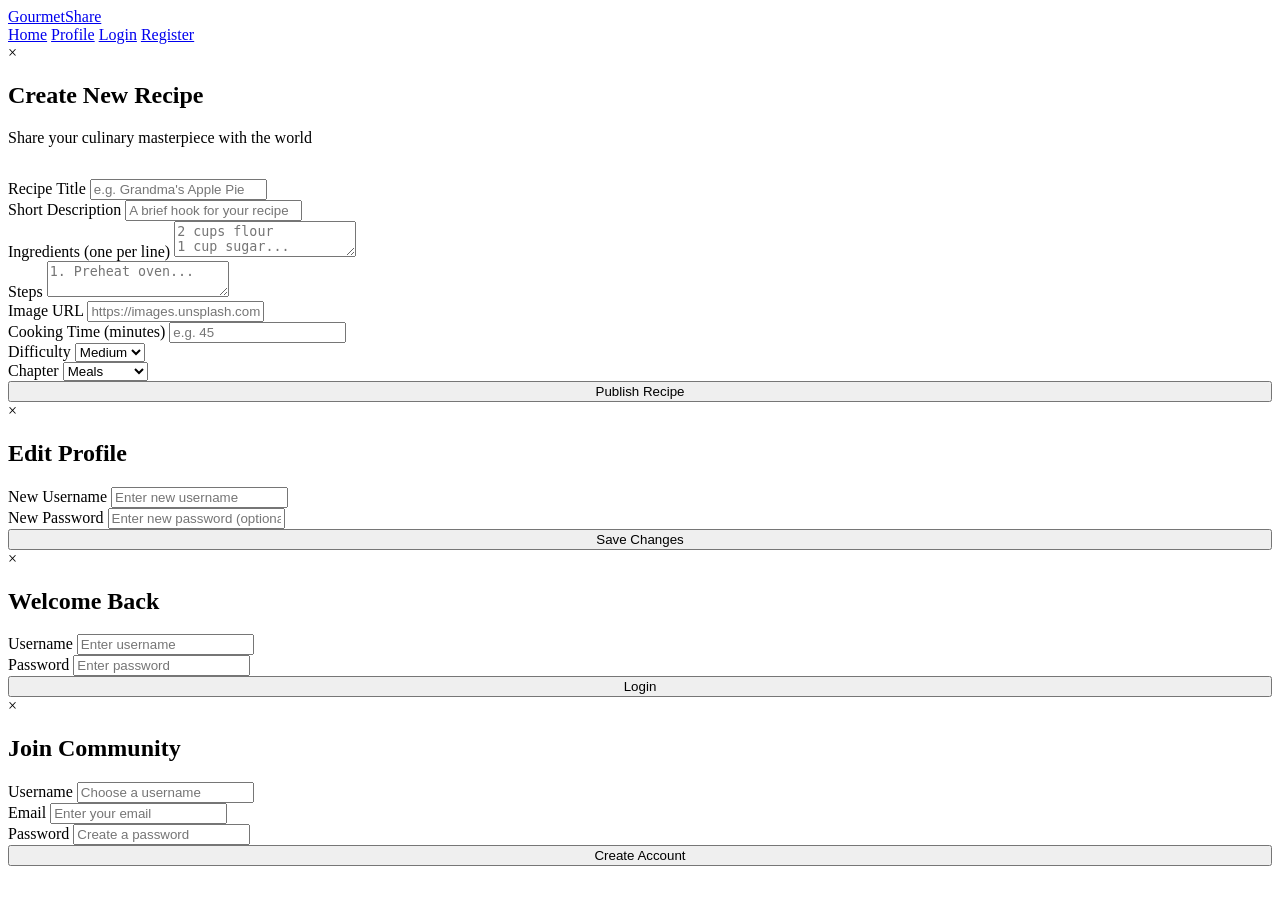
==== cooking_blog/templates/profile.html @ 5b2047f1 "Update profile.html" ====
<!DOCTYPE html>
<html lang="en">
<head>
    <meta charset="UTF-8">
    <meta name="viewport" content="width=device-width, initial-scale=1.0">
    <title>Profile - Gourmet Share</title>
    <link href="https://fonts.googleapis.com/css2?family=Playfair+Display:ital,wght@0,400..900;1,400..900&family=Inter:wght@100..900&display=swap" rel="stylesheet">
    <link rel="stylesheet" href="static/css/style.css">
</head>
<body>

<nav>
    <a href="index.html" class="logo">GourmetShare</a>
    <div id="nav-links" class="nav-links">
        <a href="index.html">Home</a>
        <a href="profile.html">Profile</a>
        <a href="#" onclick="openModal('loginModal')" id="login-link">Login</a>
        <a href="#" onclick="openModal('registerModal')" id="register-link">Register</a>
        <a href="#" onclick="logout()" id="logout-link" style="display: none;">Logout</a>
    </div>
</nav>

<div class="container" id="profile-content" style="display: none;">
    <div class="profile-header">
        <div id="user-avatar" class="avatar">??</div>
        <div>
            <h1 id="user-username">User</h1>
            <p id="user-email"></p>
            <button class="btn btn-sm" onclick="openModal('editProfileModal')" style="margin-top: 0.5rem; font-size: 0.8rem; padding: 0.25rem 0.75rem;">Edit Profile</button>
        </div>
    </div>

    <div style="display: flex; justify-content: space-between; align-items: center; margin-bottom: 2rem;">
        <h2 class="section-title" style="margin-bottom: 0;">My Recipes</h2>
        <button class="btn" onclick="openModal('newRecipeModal')">Create New Recipe</button>
    </div>

    <div id="recipe-grid" class="grid">
        <div class="card add-recipe-card" style="display: flex; align-items: center; justify-content: center; border-style: dashed; min-height: 300px; cursor: pointer; visibility: visible !important;" onclick="openModal('newRecipeModal')">
            <div style="text-align: center; color: var(--muted-foreground);">
                <div style="font-size: 2rem; margin-bottom: 1rem;">+</div>
                <p>Add New Recipe</p>
            </div>
        </div>
    </div>
</div>

<!-- New Recipe Modal -->
<div id="newRecipeModal" class="modal">
    <div class="modal-content">
        <span class="close" onclick="closeModal('newRecipeModal')">&times;</span>
        <h2 id="modal-title">Create New Recipe</h2>
        <p style="color: var(--muted-foreground); margin-bottom: 2rem;">Share your culinary masterpiece with the world</p>
        <form id="recipe-form">
            <div class="form-group">
                <label>Recipe Title</label>
                <input type="text" id="title" placeholder="e.g. Grandma's Apple Pie" required>
            </div>
            <div class="form-group">
                <label>Short Description</label>
                <input type="text" id="description" placeholder="A brief hook for your recipe" required>
            </div>
            <div class="form-group">
                <label>Ingredients (one per line)</label>
                <textarea id="ingredients" placeholder="2 cups flour&#10;1 cup sugar..."></textarea>
            </div>
            <div class="form-group">
                <label>Steps</label>
                <textarea id="steps" placeholder="1. Preheat oven..."></textarea>
            </div>
            <div class="form-group">
                <label>Image URL</label>
                <input type="text" id="imageUrl" placeholder="https://images.unsplash.com/..." required>
            </div>
            <div class="form-group">
                <label>Cooking Time (minutes)</label>
                <input type="number" id="cookingTime" placeholder="e.g. 45" required>
            </div>
            <div class="form-group">
                <label>Difficulty</label>
                <select id="difficulty">
                    <option value="Easy">Easy</option>
                    <option value="Medium" selected>Medium</option>
                    <option value="Hard">Hard</option>
                </select>
            </div>
            <div class="form-group">
                <label>Chapter</label>
                <select id="chapter">
                    <option value="Meals" selected>Meals</option>
                    <option value="Breakfasts">Breakfasts</option>
                    <option value="Dinners">Dinners</option>
                    <option value="Desserts">Desserts</option>
                    <option value="Drinks">Drinks</option>
                </select>
            </div>
            <button type="submit" class="btn" style="width: 100%;">Publish Recipe</button>
        </form>
    </div>
</div>

<!-- Edit Profile Modal -->
<div id="editProfileModal" class="modal">
    <div class="modal-content small">
        <span class="close" onclick="closeModal('editProfileModal')">&times;</span>
        <h2>Edit Profile</h2>
        <form id="edit-profile-form">
            <div class="form-group">
                <label>New Username</label>
                <input type="text" id="edit-username" placeholder="Enter new username">
            </div>
            <div class="form-group">
                <label>New Password</label>
                <input type="password" id="edit-password" placeholder="Enter new password (optional)">
            </div>
            <button type="submit" class="btn" style="width: 100%;">Save Changes</button>
        </form>
    </div>
</div>

<!-- Login Modal -->
<div id="loginModal" class="modal">
    <div class="modal-content small">
        <span class="close" onclick="closeModal('loginModal')">&times;</span>
        <h2>Welcome Back</h2>
        <form id="login-form">
            <div class="form-group">
                <label>Username</label>
                <input type="text" id="login-username" placeholder="Enter username" required>
            </div>
            <div class="form-group">
                <label>Password</label>
                <input type="password" id="login-password" placeholder="Enter password" required>
            </div>
            <button type="submit" class="btn" style="width: 100%;">Login</button>
        </form>
    </div>
</div>

<!-- Register Modal -->
<div id="registerModal" class="modal">
    <div class="modal-content small">
        <span class="close" onclick="closeModal('registerModal')">&times;</span>
        <h2>Join Community</h2>
        <form id="register-form">
            <div class="form-group">
                <label>Username</label>
                <input type="text" id="reg-username" placeholder="Choose a username" required>
            </div>
            <div class="form-group">
                <label>Email</label>
                <input type="email" id="reg-email" placeholder="Enter your email" required>
            </div>
            <div class="form-group">
                <label>Password</label>
                <input type="password" id="reg-password" placeholder="Create a password" required>
            </div>
            <button type="submit" class="btn" style="width: 100%;">Create Account</button>
        </form>
    </div>
</div>

<script src="static/js/auth.js"></script>
<script>
    function openModal(id) {
        document.getElementById(id).style.display = "block";
    }
    function closeModal(id) {
        document.getElementById(id).style.display = "none";
        if (id === 'newRecipeModal') {
            currentEditingId = null;
            document.getElementById('recipe-form').reset();
            document.getElementById('modal-title').textContent = 'Create New Recipe';
        }
    }
    window.onclick = function(event) {
        if (event.target.className === 'modal') {
            event.target.style.display = "none";
        }
    }

    async function loadRecipes() {
        try {
            const user = await checkAuth();
            if (!user) return;
            
            const response = await fetch(`${API_URL}/recipes?username=${encodeURIComponent(user.username)}`);
            const recipes = await response.json();
            
            const grid = document.getElementById('recipe-grid');
            if (!grid) return;
            
            const addCard = grid.querySelector('.add-recipe-card');
            grid.innerHTML = '';
            
            recipes.forEach(recipe => {
                const card = document.createElement('div');
                card.className = 'card';
                card.innerHTML = `
                    <div style="cursor: pointer;" onclick="window.location.href='recipe.html?id=${recipe.id}'">
                        <img src="${recipe.imageUrl}" class="card-img" alt="${recipe.title}">
                        <div class="card-content">
                            <h3>${recipe.title}</h3>
                            <p>${recipe.description}</p>
                        </div>
                    </div>
                    <div class="card-content" style="padding-top: 0;">
                        <div style="display: flex; gap: 0.5rem; margin-top: 1rem;">
                            <button class="btn btn-sm" onclick="editRecipe(${recipe.id})" style="flex: 1; height: 2rem; font-size: 0.8rem;">Edit</button>
                            <button class="btn btn-sm" onclick="deleteRecipe(${recipe.id})" style="flex: 1; background: #ef4444; height: 2rem; font-size: 0.8rem;">Delete</button>
                        </div>
                    </div>
                `;
                grid.appendChild(card);
            });
            
            if (addCard) grid.appendChild(addCard);
        } catch (error) {
            console.error('Error loading recipes:', error);
        }
    }

    let currentEditingId = null;

    async function editRecipe(id) {
        try {
            const recipe = await apiRequest(`/recipes/${id}`);
            if (recipe && !recipe.error) {
                currentEditingId = id;
                document.getElementById('title').value = recipe.title;
                document.getElementById('description').value = recipe.description;
                document.getElementById('ingredients').value = recipe.ingredients.join('\n');
                document.getElementById('steps').value = recipe.steps.join('\n');
                document.getElementById('imageUrl').value = recipe.imageUrl;
                document.getElementById('cookingTime').value = recipe.cookingTime || '';
                document.getElementById('difficulty').value = recipe.difficulty || 'Medium';
                document.getElementById('chapter').value = recipe.chapter || 'Meals';
                
                document.getElementById('modal-title').textContent = 'Edit Recipe';
                openModal('newRecipeModal');
            }
        } catch (e) {
            console.error(e);
        }
    }

    async function deleteRecipe(id) {
        if (confirm('Are you sure you want to delete this recipe?')) {
            const res = await apiRequest(`/recipes/${id}`, 'DELETE');
            if (res && !res.error) {
                loadRecipes();
            } else if (res && res.error) {
                alert(res.error);
            }
        }
    }

    const recipeForm = document.getElementById('recipe-form');
    if (recipeForm) {
        recipeForm.onsubmit = async (e) => {
            e.preventDefault();
            const recipeData = {
                title: document.getElementById('title').value,
                description: document.getElementById('description').value,
                ingredients: document.getElementById('ingredients').value.split('\n').filter(i => i.trim()),
                steps: document.getElementById('steps').value.split('\n').filter(s => s.trim()),
                imageUrl: document.getElementById('imageUrl').value,
                cookingTime: parseInt(document.getElementById('cookingTime').value) || 0,
                difficulty: document.getElementById('difficulty').value,
                chapter: document.getElementById('chapter').value
            };

            let res;
            if (currentEditingId) {
                res = await apiRequest(`/recipes/${currentEditingId}`, 'PUT', recipeData);
            } else {
                res = await apiRequest('/recipes', 'POST', recipeData);
            }

            if (res && !res.error) {
                closeModal('newRecipeModal');
                loadRecipes();
            } else if (res && res.error) {
                alert(res.error);
            }
        };
    }

    async function initProfile() {
        const user = await checkAuth();
        if (!user) {
            openModal('loginModal');
        } else {
            document.getElementById('profile-content').style.display = 'block';
            document.getElementById('user-username').textContent = user.username;
            document.getElementById('user-email').textContent = user.email;
            document.getElementById('user-avatar').textContent = user.username.substring(0, 2).toUpperCase();
            
            // Pre-fill edit profile form
            const editUser = document.getElementById('edit-username');
            if (editUser) editUser.value = user.username;
            
            loadRecipes();
        }
    }

    const editProfileForm = document.getElementById('edit-profile-form');
    if (editProfileForm) {
        editProfileForm.onsubmit = async (e) => {
            e.preventDefault();
            const newUsername = document.getElementById('edit-username').value;
            const newPassword = document.getElementById('edit-password').value;
            
            const data = {};
            if (newUsername) data.username = newUsername;
            if (newPassword) data.password = newPassword;
            
            const res = await apiRequest('/me', 'PATCH', data);
            
            if (res && !res.error) {
                alert('Profile updated successfully!');
                closeModal('editProfileModal');
                window.location.reload();
            } else if (res && res.error) {
                alert(res.error);
            }
        };
    }

    document.addEventListener('DOMContentLoaded', initProfile);
</script>

</body>
</html>
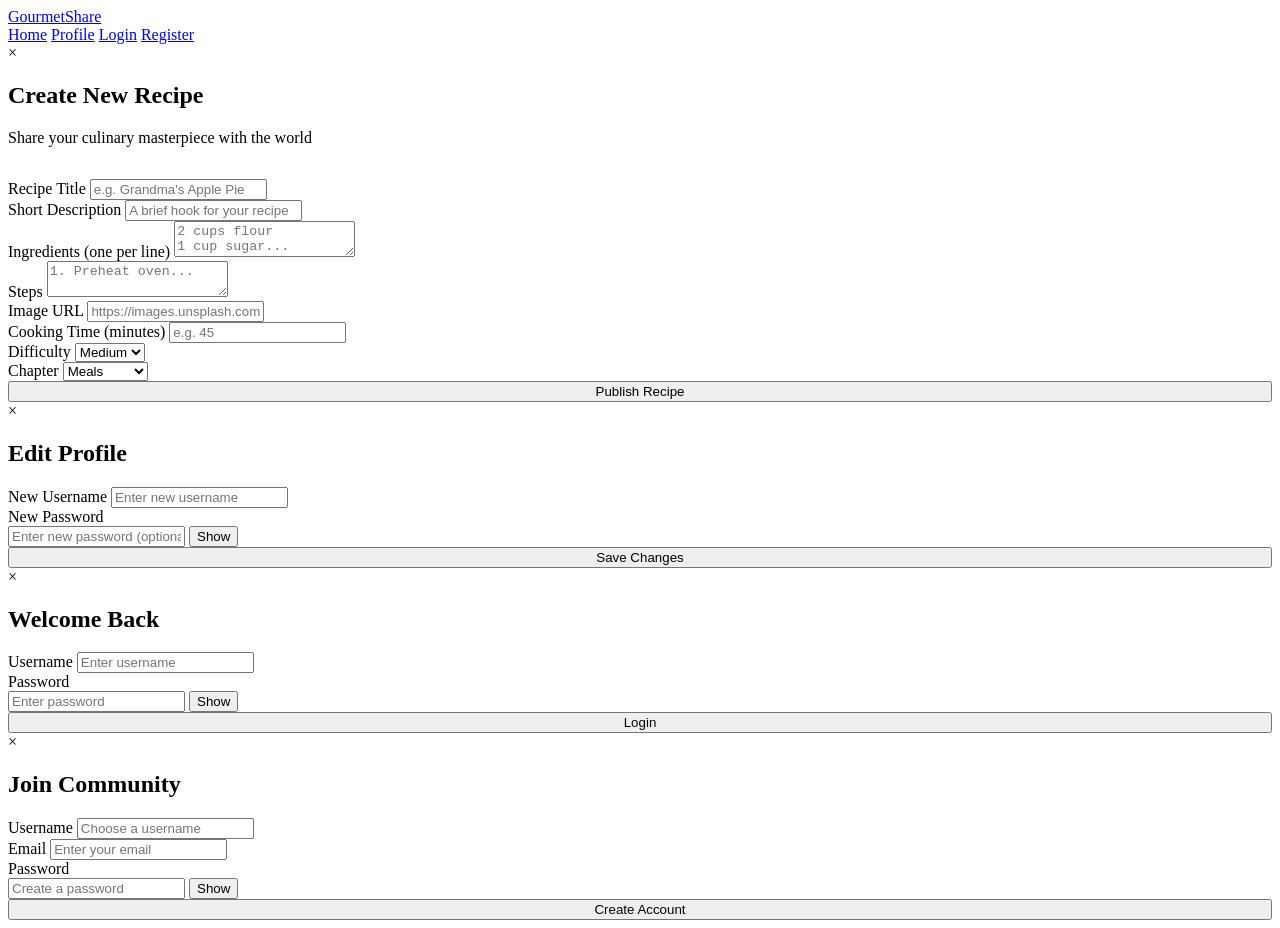
==== commit ea38a182: "Update profile.html" ====
--- a/cooking_blog/templates/profile.html
+++ b/cooking_blog/templates/profile.html
@@ -111,7 +111,10 @@
             </div>
             <div class="form-group">
                 <label>New Password</label>
-                <input type="password" id="edit-password" placeholder="Enter new password (optional)">
+                <div class="password-wrapper">
+                    <input type="password" id="edit-password" placeholder="Enter new password (optional)">
+                    <button type="button" class="show-password-btn" onclick="togglePassword('edit-password')">Show</button>
+                </div>
             </div>
             <button type="submit" class="btn" style="width: 100%;">Save Changes</button>
         </form>
@@ -130,7 +133,10 @@
             </div>
             <div class="form-group">
                 <label>Password</label>
-                <input type="password" id="login-password" placeholder="Enter password" required>
+                <div class="password-wrapper">
+                    <input type="password" id="login-password" placeholder="Enter password" required>
+                    <button type="button" class="show-password-btn" onclick="togglePassword('login-password')">Show</button>
+                </div>
             </div>
             <button type="submit" class="btn" style="width: 100%;">Login</button>
         </form>
@@ -153,7 +159,10 @@
             </div>
             <div class="form-group">
                 <label>Password</label>
-                <input type="password" id="reg-password" placeholder="Create a password" required>
+                <div class="password-wrapper">
+                    <input type="password" id="reg-password" placeholder="Create a password" required>
+                    <button type="button" class="show-password-btn" onclick="togglePassword('reg-password')">Show</button>
+                </div>
             </div>
             <button type="submit" class="btn" style="width: 100%;">Create Account</button>
         </form>
@@ -173,6 +182,19 @@
             document.getElementById('modal-title').textContent = 'Create New Recipe';
         }
     }
+
+    function togglePassword(id) {
+        const input = document.getElementById(id);
+        const btn = input.nextElementSibling;
+        if (input.type === "password") {
+            input.type = "text";
+            btn.textContent = "Hide";
+        } else {
+            input.type = "password";
+            btn.textContent = "Show";
+        }
+    }
+
     window.onclick = function(event) {
         if (event.target.className === 'modal') {
             event.target.style.display = "none";
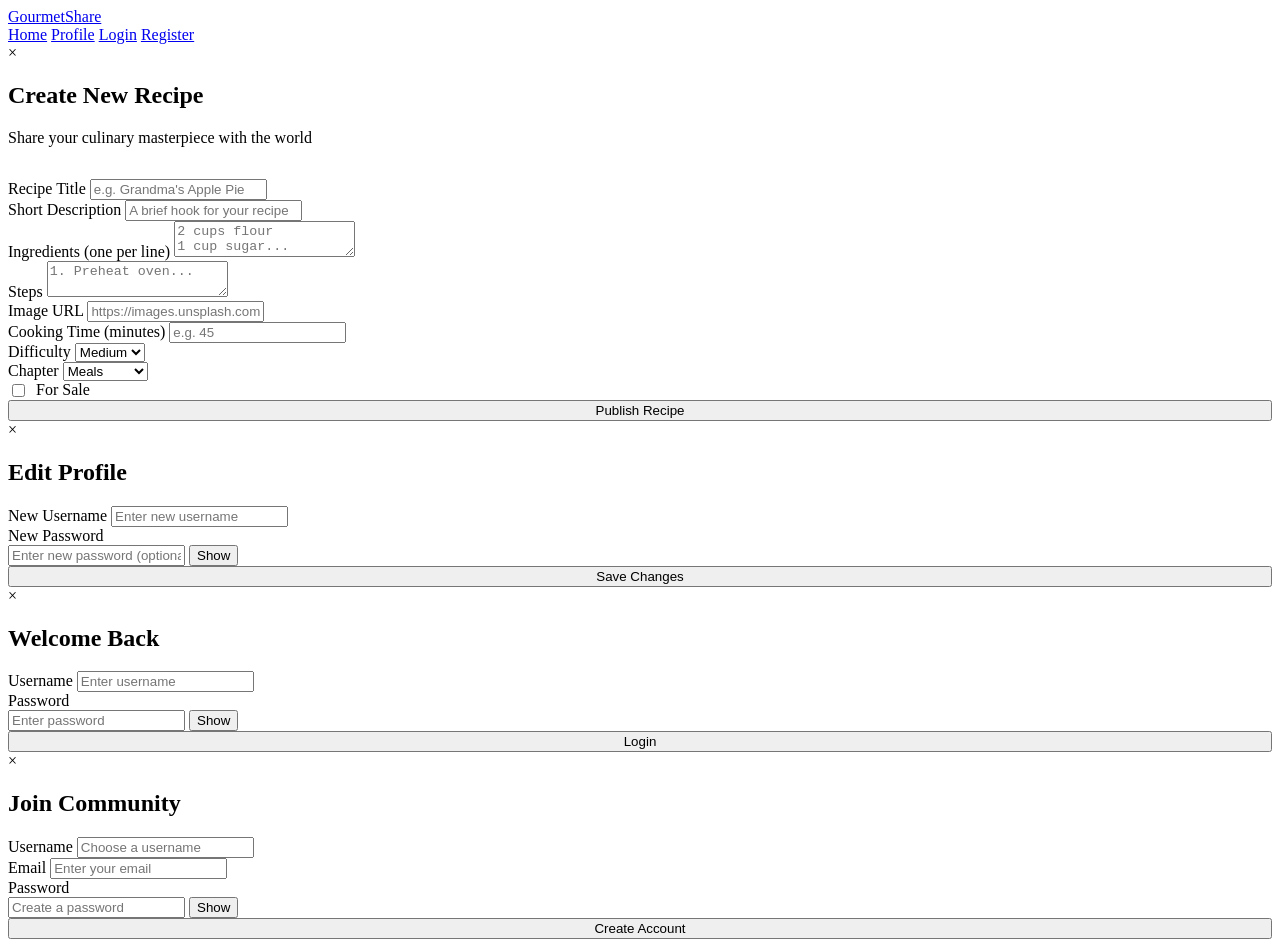
==== commit 9e9aa0f6: "Update profile.html" ====
--- a/cooking_blog/templates/profile.html
+++ b/cooking_blog/templates/profile.html
@@ -30,6 +30,26 @@
         </div>
     </div>
 
+    <!-- Bank Details Section -->
+    <div style="background: var(--card); border: 1px solid var(--border); border-radius: var(--radius); padding: 1.5rem; margin-bottom: 2rem;">
+        <h2 class="section-title" style="margin-bottom: 1.5rem;">Author Bank Details</h2>
+        <form id="bank-details-form">
+            <div class="form-group">
+                <label>Bank Name</label>
+                <input type="text" id="bank-name" placeholder="e.g. Chase, Bank of America">
+            </div>
+            <div class="form-group">
+                <label>Card Number</label>
+                <input type="text" id="card-number" placeholder="XXXX XXXX XXXX XXXX">
+            </div>
+            <div class="form-group">
+                <label>Card Holder Name</label>
+                <input type="text" id="card-holder-name" placeholder="Name as it appears on card">
+            </div>
+            <button type="submit" class="btn" style="width: 100%;">Save Bank Details</button>
+        </form>
+    </div>
+
     <div style="display: flex; justify-content: space-between; align-items: center; margin-bottom: 2rem;">
         <h2 class="section-title" style="margin-bottom: 0;">My Recipes</h2>
         <button class="btn" onclick="openModal('newRecipeModal')">Create New Recipe</button>
@@ -94,6 +114,16 @@
                     <option value="Drinks">Drinks</option>
                 </select>
             </div>
+            <div class="form-group">
+                <label style="display: flex; align-items: center; gap: 0.5rem; cursor: pointer;">
+                    <input type="checkbox" id="forSale" onchange="togglePriceField()">
+                    <span>For Sale</span>
+                </label>
+            </div>
+            <div class="form-group" id="price-group" style="display: none;">
+                <label>Price ($)</label>
+                <input type="number" id="price" placeholder="e.g. 4.99" step="0.01" min="0">
+            </div>
             <button type="submit" class="btn" style="width: 100%;">Publish Recipe</button>
         </form>
     </div>
@@ -180,6 +210,9 @@
             currentEditingId = null;
             document.getElementById('recipe-form').reset();
             document.getElementById('modal-title').textContent = 'Create New Recipe';
+            document.getElementById('forSale').checked = false;
+            document.getElementById('price-group').style.display = 'none';
+            document.getElementById('price').required = false;
         }
     }
 
@@ -192,6 +225,20 @@
         } else {
             input.type = "password";
             btn.textContent = "Show";
+        }
+    }
+
+    function togglePriceField() {
+        const forSaleCheckbox = document.getElementById('forSale');
+        const priceGroup = document.getElementById('price-group');
+        const priceInput = document.getElementById('price');
+        if (forSaleCheckbox.checked) {
+            priceGroup.style.display = 'block';
+            priceInput.required = true;
+        } else {
+            priceGroup.style.display = 'none';
+            priceInput.required = false;
+            priceInput.value = '';
         }
     }
 
@@ -257,9 +304,12 @@
                 document.getElementById('cookingTime').value = recipe.cookingTime || '';
                 document.getElementById('difficulty').value = recipe.difficulty || 'Medium';
                 document.getElementById('chapter').value = recipe.chapter || 'Meals';
-                
                 document.getElementById('modal-title').textContent = 'Edit Recipe';
                 openModal('newRecipeModal');
+                // Set for sale checkbox and price
+                document.getElementById('forSale').checked = recipe.forSale || false;
+                document.getElementById('price').value = recipe.price || '';
+                togglePriceField();
             }
         } catch (e) {
             console.error(e);
@@ -281,6 +331,7 @@
     if (recipeForm) {
         recipeForm.onsubmit = async (e) => {
             e.preventDefault();
+            const forSale = document.getElementById('forSale').checked;
             const recipeData = {
                 title: document.getElementById('title').value,
                 description: document.getElementById('description').value,
@@ -289,7 +340,9 @@
                 imageUrl: document.getElementById('imageUrl').value,
                 cookingTime: parseInt(document.getElementById('cookingTime').value) || 0,
                 difficulty: document.getElementById('difficulty').value,
-                chapter: document.getElementById('chapter').value
+                chapter: document.getElementById('chapter').value,
+                forSale: forSale,
+                price: forSale ? parseFloat(document.getElementById('price').value) : null
             };
 
             let res;
@@ -322,8 +375,34 @@
             const editUser = document.getElementById('edit-username');
             if (editUser) editUser.value = user.username;
             
+            // Pre-fill bank details form
+            document.getElementById('bank-name').value = user.bankName || '';
+            document.getElementById('card-number').value = user.cardNumber || '';
+            document.getElementById('card-holder-name').value = user.cardHolderName || '';
+            
             loadRecipes();
         }
+    }
+
+    // Bank Details Form Handler
+    const bankDetailsForm = document.getElementById('bank-details-form');
+    if (bankDetailsForm) {
+        bankDetailsForm.onsubmit = async (e) => {
+            e.preventDefault();
+            const data = {
+                bankName: document.getElementById('bank-name').value,
+                cardNumber: document.getElementById('card-number').value,
+                cardHolderName: document.getElementById('card-holder-name').value
+            };
+            
+            const res = await apiRequest('/me', 'PATCH', data);
+            
+            if (res && !res.error) {
+                alert('Bank details saved successfully!');
+            } else if (res && res.error) {
+                alert(res.error);
+            }
+        };
     }
 
     const editProfileForm = document.getElementById('edit-profile-form');
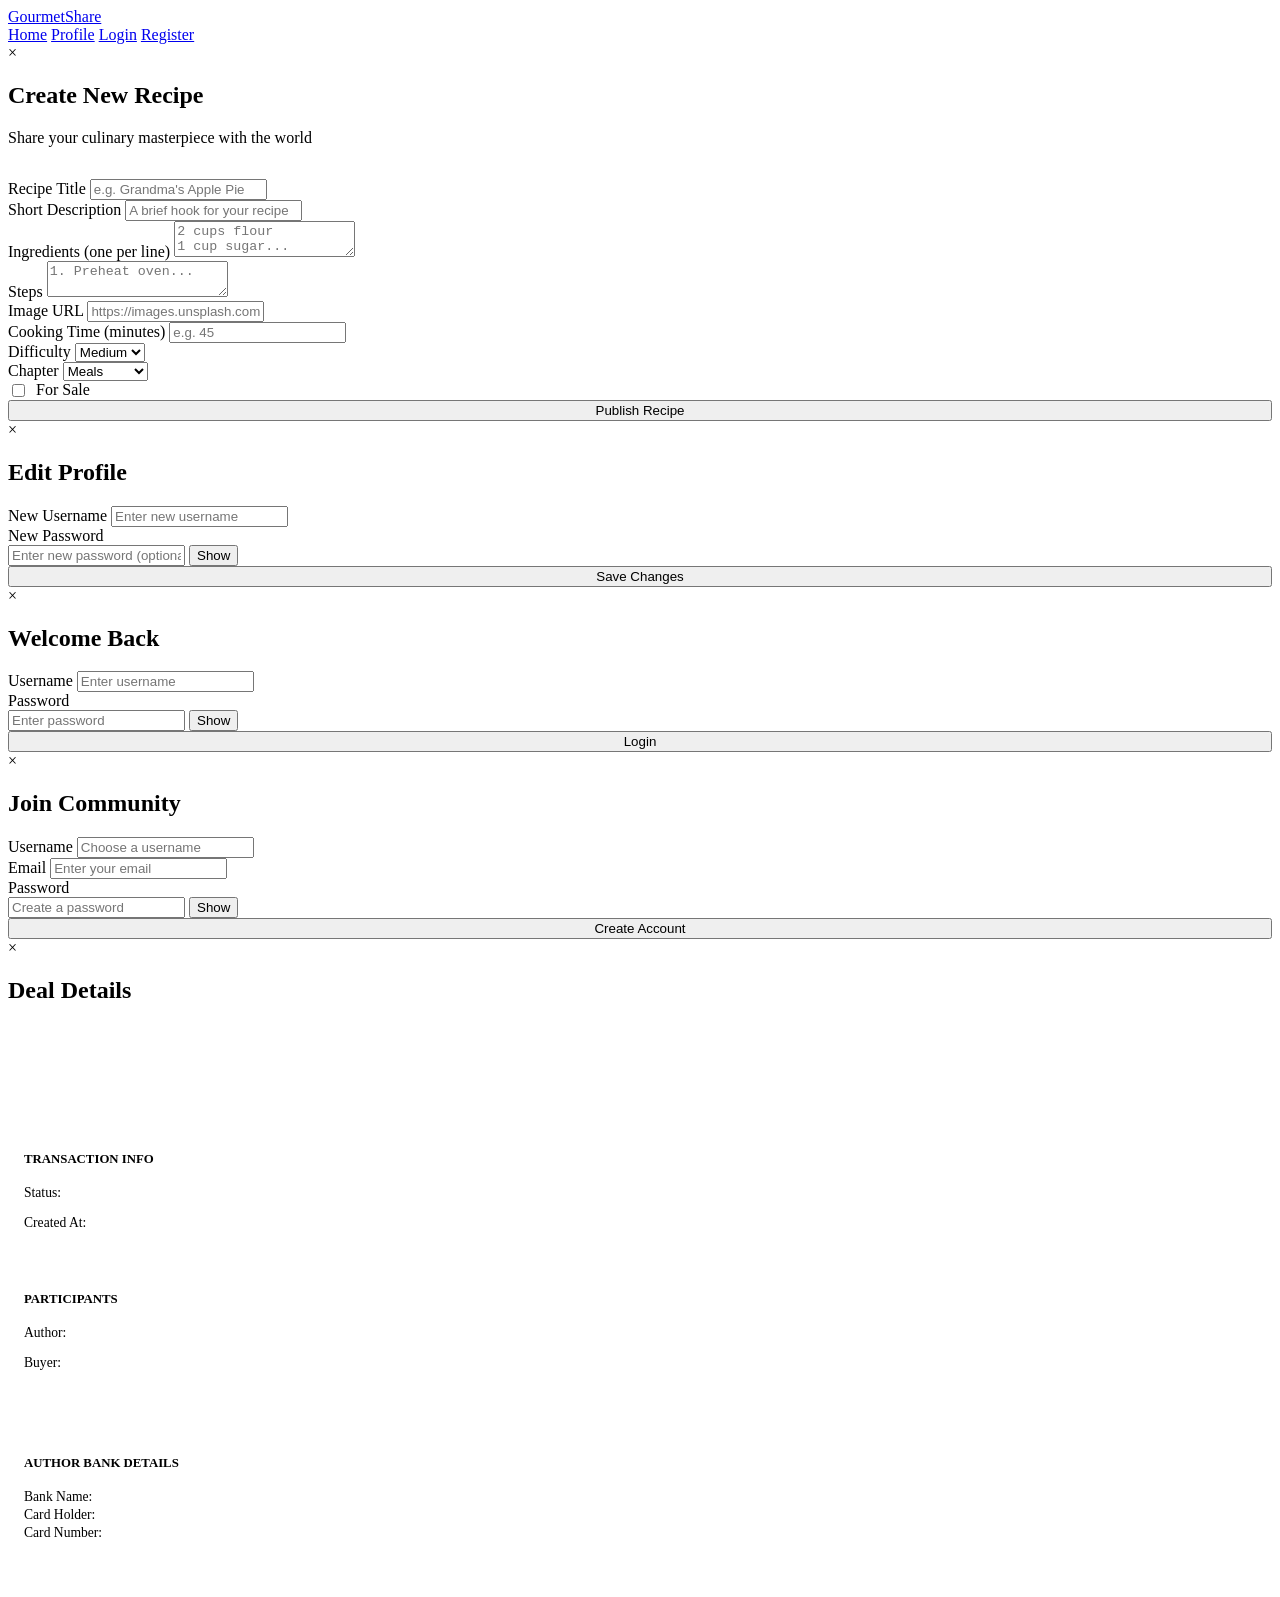
==== commit ddcd62c2: "Add deal detalil modal window" ====
--- a/cooking_blog/templates/profile.html
+++ b/cooking_blog/templates/profile.html
@@ -63,6 +63,42 @@
             </div>
         </div>
     </div>
+
+    <!-- Purchased Recipes Section -->
+    <div style="margin-top: 3rem;">
+        <h2 class="section-title">Purchased Recipes</h2>
+        <div id="purchased-recipe-grid" class="grid">
+            <!-- Purchased recipes will be loaded here -->
+        </div>
+    </div>
+
+    <!-- Deals Section -->
+    <div style="margin-top: 3rem;">
+        <h2 class="section-title">My Deals</h2>
+        
+        <div style="display: flex; gap: 1rem; margin-bottom: 1rem;">
+            <button class="btn btn-sm" id="btn-buy-deals" onclick="switchDealsTab('buy')">Buy</button>
+            <button class="btn btn-sm variant-ghost" id="btn-sell-deals" onclick="switchDealsTab('sell')">Sell</button>
+        </div>
+
+        <div id="deals-container" style="background: var(--card); border: 1px solid var(--border); border-radius: var(--radius); overflow: hidden;">
+            <table style="width: 100%; border-collapse: collapse; font-size: 0.9rem;">
+                <thead>
+                    <tr style="background: var(--muted); text-align: left;">
+                        <th style="padding: 1rem; border-bottom: 1px solid var(--border);">Recipe</th>
+                        <th style="padding: 1rem; border-bottom: 1px solid var(--border);">Price</th>
+                        <th id="th-other-party" style="padding: 1rem; border-bottom: 1px solid var(--border);">Author</th>
+                        <th style="padding: 1rem; border-bottom: 1px solid var(--border);">Date</th>
+                        <th style="padding: 1rem; border-bottom: 1px solid var(--border);">Status</th>
+                        <th style="padding: 1rem; border-bottom: 1px solid var(--border);">Actions</th>
+                    </tr>
+                </thead>
+                <tbody id="deals-tbody">
+                    <!-- Deals will be loaded here -->
+                </tbody>
+            </table>
+        </div>
+    </div>
 </div>
 
 <!-- New Recipe Modal -->
@@ -198,6 +234,75 @@
         </form>
     </div>
 </div>
+
+    <!-- Deal Details Modal -->
+    <div id="dealDetailsModal" class="modal">
+        <div class="modal-content">
+            <span class="close" onclick="closeModal('dealDetailsModal')">&times;</span>
+            <h2>Deal Details</h2>
+            <div id="deal-details-content" style="margin-top: 1.5rem;">
+                <div style="background: var(--muted); padding: 1.5rem; border-radius: 8px; margin-bottom: 1.5rem; display: flex; justify-content: space-between; align-items: flex-start;">
+                    <div>
+                        <h3 id="detail-recipe-title" style="margin-bottom: 0.5rem;"></h3>
+                        <p id="detail-recipe-description" style="color: var(--muted-foreground); font-size: 0.9rem;"></p>
+                    </div>
+                    <div id="detail-price" style="font-size: 1.5rem; font-weight: 700; color: var(--primary);"></div>
+                </div>
+
+                <div class="grid" style="grid-template-columns: 1fr 1fr; gap: 1.5rem;">
+                    <div style="background: var(--card); border: 1px solid var(--border); padding: 1rem; border-radius: 8px;">
+                        <h4 style="margin-bottom: 1rem; font-size: 0.8rem; text-transform: uppercase; color: var(--muted-foreground);">Transaction Info</h4>
+                        <div style="margin-bottom: 0.75rem;">
+                            <span style="color: var(--muted-foreground); font-size: 0.85rem;">Status:</span>
+                            <div id="detail-status" style="font-weight: 600; text-transform: capitalize;"></div>
+                        </div>
+                        <div style="margin-bottom: 0.75rem;">
+                            <span style="color: var(--muted-foreground); font-size: 0.85rem;">Created At:</span>
+                            <div id="detail-created-at" style="font-weight: 600;"></div>
+                        </div>
+                        <div id="detail-timer-container" style="display: none; color: #ef4444;">
+                            <span style="font-size: 0.85rem;">Auto-cancels in:</span>
+                            <div id="detail-timer-display" style="font-weight: 700; font-size: 1.1rem;"></div>
+                        </div>
+                    </div>
+
+                    <div style="background: var(--card); border: 1px solid var(--border); padding: 1rem; border-radius: 8px;">
+                        <h4 style="margin-bottom: 1rem; font-size: 0.8rem; text-transform: uppercase; color: var(--muted-foreground);">Participants</h4>
+                        <div style="margin-bottom: 0.75rem;">
+                            <span style="color: var(--muted-foreground); font-size: 0.85rem;">Author:</span>
+                            <div id="detail-author" style="font-weight: 600;"></div>
+                        </div>
+                        <div style="margin-bottom: 0.75rem;">
+                            <span style="color: var(--muted-foreground); font-size: 0.85rem;">Buyer:</span>
+                            <div id="detail-buyer" style="font-weight: 600;"></div>
+                        </div>
+                    </div>
+                </div>
+
+                <div style="margin-top: 1.5rem; background: var(--card); border: 1px solid var(--border); padding: 1rem; border-radius: 8px;">
+                    <h4 style="margin-bottom: 1rem; font-size: 0.8rem; text-transform: uppercase; color: var(--muted-foreground);">Author Bank Details</h4>
+                    <div class="grid" style="grid-template-columns: 1fr 1fr; gap: 1rem;">
+                        <div>
+                            <span style="color: var(--muted-foreground); font-size: 0.85rem;">Bank Name:</span>
+                            <div id="detail-bank-name" style="font-weight: 600;"></div>
+                        </div>
+                        <div>
+                            <span style="color: var(--muted-foreground); font-size: 0.85rem;">Card Holder:</span>
+                            <div id="detail-card-holder" style="font-weight: 600;"></div>
+                        </div>
+                        <div style="grid-column: span 2;">
+                            <span style="color: var(--muted-foreground); font-size: 0.85rem;">Card Number:</span>
+                            <div id="detail-card-number" style="font-weight: 600; letter-spacing: 0.1em;"></div>
+                        </div>
+                    </div>
+                </div>
+
+                <div id="detail-actions" style="margin-top: 2rem; display: flex; gap: 1rem;">
+                    <!-- Buttons will be injected here -->
+                </div>
+            </div>
+        </div>
+    </div>
 
 <script src="static/js/auth.js"></script>
 <script>
@@ -213,6 +318,8 @@
             document.getElementById('forSale').checked = false;
             document.getElementById('price-group').style.display = 'none';
             document.getElementById('price').required = false;
+        } else if (id === 'dealDetailsModal') {
+            clearInterval(detailTimerInterval);
         }
     }
 
@@ -284,8 +391,208 @@
             });
             
             if (addCard) grid.appendChild(addCard);
+
+            // Load Purchased Recipes
+            loadPurchasedRecipes();
+
+            // Load Deals
+            loadDeals();
         } catch (error) {
             console.error('Error loading recipes:', error);
+        }
+    }
+
+    async function loadPurchasedRecipes() {
+        try {
+            const purchasedRecipes = await apiRequest('/my-purchased-recipes');
+            
+            const grid = document.getElementById('purchased-recipe-grid');
+            if (!grid) return;
+            grid.innerHTML = '';
+            
+            if (!purchasedRecipes || purchasedRecipes.error || purchasedRecipes.length === 0) {
+                grid.innerHTML = '<p style="grid-column: 1/-1; text-align: center; color: var(--muted-foreground); padding: 2rem;">No purchased recipes yet.</p>';
+                return;
+            }
+
+            purchasedRecipes.forEach(recipe => {
+                const card = document.createElement('div');
+                card.className = 'card';
+                card.innerHTML = `
+                    <div style="cursor: pointer;" onclick="window.location.href='recipe.html?id=${recipe.id}'">
+                        <img src="${recipe.imageUrl}" class="card-img" alt="${recipe.title}">
+                        <div class="card-content">
+                            <div style="text-transform: uppercase; color: var(--primary); font-weight: 700; font-size: 0.7rem; margin-bottom: 0.25rem;">${recipe.chapter}</div>
+                            <h3>${recipe.title}</h3>
+                            <p>${recipe.description}</p>
+                        </div>
+                    </div>
+                `;
+                grid.appendChild(card);
+            });
+        } catch (error) {
+            console.error('Error loading purchased recipes:', error);
+        }
+    }
+
+    let currentDealsTab = 'buy';
+    let userDeals = { buy: [], sell: [] };
+
+    async function switchDealsTab(tab) {
+        currentDealsTab = tab;
+        document.getElementById('btn-buy-deals').className = tab === 'buy' ? 'btn btn-sm' : 'btn btn-sm variant-ghost';
+        document.getElementById('btn-sell-deals').className = tab === 'sell' ? 'btn btn-sm' : 'btn btn-sm variant-ghost';
+        document.getElementById('th-other-party').textContent = tab === 'buy' ? 'Author' : 'Buyer';
+        renderDeals();
+    }
+
+    async function loadDeals() {
+        try {
+            const res = await apiRequest('/deals', 'GET');
+            if (res && !res.error) {
+                userDeals = res;
+                renderDeals();
+            }
+        } catch (e) {
+            console.error('Error loading deals:', e);
+        }
+    }
+
+    function renderDeals() {
+        const tbody = document.getElementById('deals-tbody');
+        if (!tbody) return;
+        
+        const deals = userDeals[currentDealsTab] || [];
+        tbody.innerHTML = deals.length ? '' : '<tr><td colspan="6" style="padding: 2rem; text-align: center; color: var(--muted-foreground);">No deals found</td></tr>';
+        
+        deals.forEach(deal => {
+            const tr = document.createElement('tr');
+            tr.style.borderBottom = '1px solid var(--border)';
+            tr.style.cursor = 'pointer';
+            tr.onclick = () => openDealDetails(deal.id);
+            
+            let actions = '';
+            if (currentDealsTab === 'sell') {
+                if (deal.status === 'payment_sent' || deal.status === 'disputed') {
+                    actions = `
+                        <div style="display: flex; gap: 0.5rem;" onclick="event.stopPropagation()">
+                            <button class="btn btn-sm" onclick="updateDealStatus(${deal.id}, 'completed')" style="height: 1.75rem; font-size: 0.75rem;">Complete</button>
+                            <button class="btn btn-sm" onclick="updateDealStatus(${deal.id}, 'disputed')" style="background: #f59e0b; height: 1.75rem; font-size: 0.75rem;">Dispute</button>
+                        </div>
+                    `;
+                }   
+            } else {
+                if (deal.status === 'created') {
+                    actions = `
+                        <div style="display: flex; gap: 0.5rem;" onclick="event.stopPropagation()">
+                            <button class="btn btn-sm" onclick="updateDealStatus(${deal.id}, 'payment_sent')" style="height: 1.75rem; font-size: 0.75rem;">I sent money</button>
+                            <button class="btn btn-sm" onclick="updateDealStatus(${deal.id}, 'canceled')" style="background: #ef4444; height: 1.75rem; font-size: 0.75rem;">Cancel</button>
+                        </div>
+                    `;
+                } else {
+                    actions = `
+                        <div onclick="event.stopPropagation()">
+                            <button class="btn btn-sm" onclick="updateDealStatus(${deal.id}, 'canceled')" style="background: #ef4444; height: 1.75rem; font-size: 0.75rem;">Cancel</button>
+                        </div>
+                    `;
+                }
+            }
+
+            tr.innerHTML = `
+                <td style="padding: 1rem;">${deal.recipeTitle}</td>
+                <td style="padding: 1rem;">$${deal.price.toFixed(2)}</td>
+                <td style="padding: 1rem;">${deal.otherPartyName}</td>
+                <td style="padding: 1rem;">${deal.createdAt}</td>
+                <td style="padding: 1rem;"><span style="text-transform: capitalize; background: var(--muted); padding: 0.2rem 0.5rem; border-radius: 4px; font-size: 0.75rem;">${deal.status.replace('_', ' ')}</span></td>
+                <td style="padding: 1rem;">${actions}</td>
+            `;
+            tbody.appendChild(tr);
+        });
+    }
+
+    let detailTimerInterval = null;
+
+    function openDealDetails(dealId) {
+        const deal = [...userDeals.buy, ...userDeals.sell].find(d => d.id === dealId);
+        if (!deal) return;
+
+        document.getElementById('detail-recipe-title').textContent = deal.recipeTitle;
+        document.getElementById('detail-recipe-description').textContent = deal.recipeDescription || 'No description available.';
+        document.getElementById('detail-price').textContent = `$${deal.price.toFixed(2)}`;
+        document.getElementById('detail-status').textContent = deal.status.replace('_', ' ');
+        document.getElementById('detail-created-at').textContent = deal.createdAt;
+        document.getElementById('detail-author').textContent = deal.authorName;
+        document.getElementById('detail-buyer').textContent = deal.buyerName;
+        document.getElementById('detail-bank-name').textContent = deal.bankName || 'Not provided';
+        document.getElementById('detail-card-holder').textContent = deal.cardHolderName || 'Not provided';
+        document.getElementById('detail-card-number').textContent = deal.cardNumber || 'Not provided';
+
+        const actionsContainer = document.getElementById('detail-actions');
+        actionsContainer.innerHTML = '';
+
+        if (deal.status === 'created') {
+            const createdDate = new Date(deal.createdAt + 'Z');
+            const expiryDate = new Date(createdDate.getTime() + 15 * 60 * 1000);
+            
+            document.getElementById('detail-timer-container').style.display = 'block';
+            clearInterval(detailTimerInterval);
+            
+            const updateTimer = () => {
+                const now = new Date();
+                const diff = expiryDate - now;
+                if (diff <= 0) {
+                    document.getElementById('detail-timer-display').textContent = '00:00';
+                    clearInterval(detailTimerInterval);
+                    loadDeals(); // Refresh to show canceled status
+                    return;
+                }
+                const mins = Math.floor(diff / 60000);
+                const secs = Math.floor((diff % 60000) / 1000);
+                document.getElementById('detail-timer-display').textContent = `${mins.toString().padStart(2, '0')}:${secs.toString().padStart(2, '0')}`;
+            };
+            updateTimer();
+            detailTimerInterval = setInterval(updateTimer, 1000);
+
+            if (userDeals.buy.some(d => d.id === deal.id)) {
+                actionsContainer.innerHTML = `
+                    <button class="btn" style="flex: 1;" onclick="updateDealStatusAndClose(${deal.id}, 'payment_sent')">I sent the money</button>
+                    <button class="btn" style="flex: 1; background: #ef4444;" onclick="updateDealStatusAndClose(${deal.id}, 'canceled')">Cancel deal</button>
+                `;
+            }
+        } else {
+            document.getElementById('detail-timer-container').style.display = 'none';
+            clearInterval(detailTimerInterval);
+        }
+
+        if (userDeals.sell.some(d => d.id === deal.id)) {
+            if (deal.status === 'payment_sent' || deal.status === 'disputed') {
+                actionsContainer.innerHTML = `
+                    <button class="btn" style="flex: 1;" onclick="updateDealStatusAndClose(${deal.id}, 'completed')">Confirm Payment & Complete</button>
+                    <button class="btn" style="flex: 1; background: #f59e0b;" onclick="updateDealStatusAndClose(${deal.id}, 'disputed')">Dispute Transaction</button>
+                `;
+            }
+        } else if (userDeals.buy.some(d => d.id === deal.id) && deal.status !== 'created') {
+             actionsContainer.innerHTML = `
+                <button class="btn" style="flex: 1; background: #ef4444;" onclick="updateDealStatusAndClose(${deal.id}, 'canceled')">Cancel deal</button>
+            `;
+        }
+
+        openModal('dealDetailsModal');
+    }
+
+    async function updateDealStatusAndClose(id, status) {
+        await updateDealStatus(id, status);
+        closeModal('dealDetailsModal');
+    }
+
+    async function updateDealStatus(id, status) {
+        if (confirm(`Are you sure you want to change this deal status to ${status}?`)) {
+            const res = await apiRequest(`/deals/${id}`, 'PATCH', { status });
+            if (res && !res.error) {
+                loadDeals();
+            } else if (res && res.error) {
+                alert(res.error);
+            }
         }
     }
 
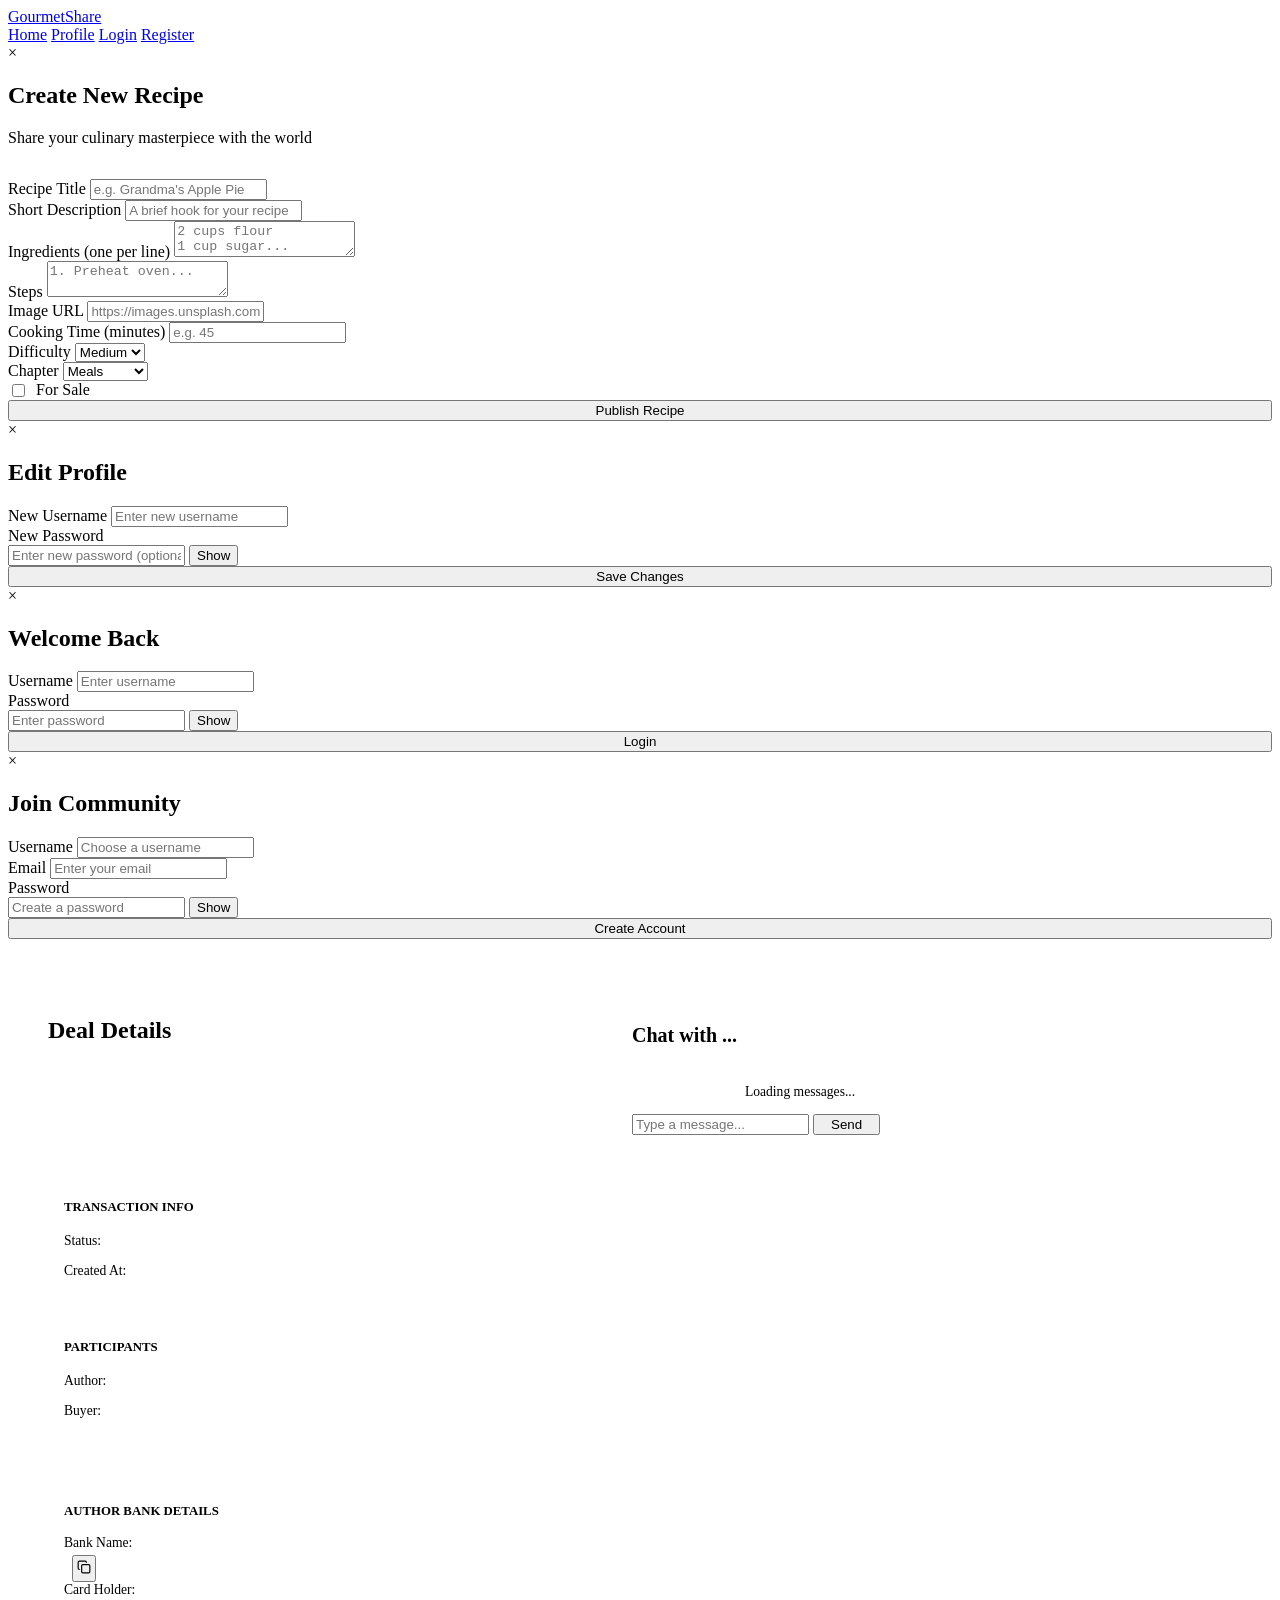
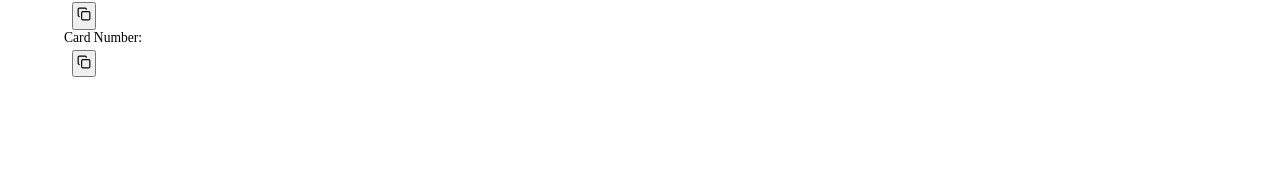
==== commit 2ae5938f: "Add: Chat, Deals History Chapter, copy bottons in paymant deteils" ====
--- a/cooking_blog/templates/profile.html
+++ b/cooking_blog/templates/profile.html
@@ -6,6 +6,7 @@
     <title>Profile - Gourmet Share</title>
     <link href="https://fonts.googleapis.com/css2?family=Playfair+Display:ital,wght@0,400..900;1,400..900&family=Inter:wght@100..900&display=swap" rel="stylesheet">
     <link rel="stylesheet" href="static/css/style.css">
+    <script src="https://cdn.socket.io/4.5.4/socket.io.min.js"></script>
 </head>
 <body>
 
@@ -99,6 +100,34 @@
             </table>
         </div>
     </div>
+
+    <!-- Deals History Section -->
+    <div style="margin-top: 3rem;">
+        <h2 class="section-title">Deals History</h2>
+        
+        <div style="display: flex; gap: 1rem; margin-bottom: 1rem;">
+            <button class="btn btn-sm" id="btn-buy-history" onclick="switchHistoryTab('buy')">Buy</button>
+            <button class="btn btn-sm variant-ghost" id="btn-sell-history" onclick="switchHistoryTab('sell')">Sell</button>
+        </div>
+
+        <div id="history-container" style="background: var(--card); border: 1px solid var(--border); border-radius: var(--radius); overflow: hidden;">
+            <table style="width: 100%; border-collapse: collapse; font-size: 0.9rem;">
+                <thead>
+                    <tr style="background: var(--muted); text-align: left;">
+                        <th style="padding: 1rem; border-bottom: 1px solid var(--border);">Recipe</th>
+                        <th style="padding: 1rem; border-bottom: 1px solid var(--border);">Price</th>
+                        <th id="th-other-party-history" style="padding: 1rem; border-bottom: 1px solid var(--border);">Author</th>
+                        <th style="padding: 1rem; border-bottom: 1px solid var(--border);">Date</th>
+                        <th style="padding: 1rem; border-bottom: 1px solid var(--border);">Status</th>
+                        <th style="padding: 1rem; border-bottom: 1px solid var(--border);">Actions</th>
+                    </tr>
+                </thead>
+                <tbody id="history-tbody">
+                    <!-- History deals will be loaded here -->
+                </tbody>
+            </table>
+        </div>
+    </div>
 </div>
 
 <!-- New Recipe Modal -->
@@ -235,80 +264,162 @@
     </div>
 </div>
 
-    <!-- Deal Details Modal -->
-    <div id="dealDetailsModal" class="modal">
-        <div class="modal-content">
-            <span class="close" onclick="closeModal('dealDetailsModal')">&times;</span>
-            <h2>Deal Details</h2>
-            <div id="deal-details-content" style="margin-top: 1.5rem;">
-                <div style="background: var(--muted); padding: 1.5rem; border-radius: 8px; margin-bottom: 1.5rem; display: flex; justify-content: space-between; align-items: flex-start;">
-                    <div>
-                        <h3 id="detail-recipe-title" style="margin-bottom: 0.5rem;"></h3>
-                        <p id="detail-recipe-description" style="color: var(--muted-foreground); font-size: 0.9rem;"></p>
+<!-- Deal Details Modal -->
+<div id="dealDetailsModal" class="modal">
+    <div class="modal-content" style="max-width: 1000px; padding: 0;">
+        <span class="close" onclick="closeModal('dealDetailsModal')" style="z-index: 10; color: white; right: 2rem; top: 1.5rem;">&times;</span>
+        <div style="display: flex; min-height: 600px;">
+            <!-- Left: Deal Info -->
+            <div style="flex: 1.2; padding: 2.5rem; overflow-y: auto;">
+                <h2 style="margin-bottom: 2rem;">Deal Details</h2>
+                <div id="deal-details-content">
+                    <div style="background: var(--muted); padding: 1.5rem; border-radius: 8px; margin-bottom: 1.5rem; display: flex; justify-content: space-between; align-items: flex-start;">
+                        <div>
+                            <h3 id="detail-recipe-title" style="margin-bottom: 0.5rem;"></h3>
+                            <p id="detail-recipe-description" style="color: var(--muted-foreground); font-size: 0.9rem;"></p>
+                        </div>
+                        <div id="detail-price" style="font-size: 1.5rem; font-weight: 700; color: var(--primary);"></div>
                     </div>
-                    <div id="detail-price" style="font-size: 1.5rem; font-weight: 700; color: var(--primary);"></div>
-                </div>
-
-                <div class="grid" style="grid-template-columns: 1fr 1fr; gap: 1.5rem;">
-                    <div style="background: var(--card); border: 1px solid var(--border); padding: 1rem; border-radius: 8px;">
-                        <h4 style="margin-bottom: 1rem; font-size: 0.8rem; text-transform: uppercase; color: var(--muted-foreground);">Transaction Info</h4>
-                        <div style="margin-bottom: 0.75rem;">
-                            <span style="color: var(--muted-foreground); font-size: 0.85rem;">Status:</span>
-                            <div id="detail-status" style="font-weight: 600; text-transform: capitalize;"></div>
+
+                    <div class="grid" style="grid-template-columns: 1fr 1fr; gap: 1.5rem;">
+                        <div style="background: var(--card); border: 1px solid var(--border); padding: 1rem; border-radius: 8px;">
+                            <h4 style="margin-bottom: 1rem; font-size: 0.8rem; text-transform: uppercase; color: var(--muted-foreground);">Transaction Info</h4>
+                            <div style="margin-bottom: 0.75rem;">
+                                <span style="color: var(--muted-foreground); font-size: 0.85rem;">Status:</span>
+                                <div id="detail-status" style="font-weight: 600; text-transform: capitalize;"></div>
+                            </div>
+                            <div style="margin-bottom: 0.75rem;">
+                                <span style="color: var(--muted-foreground); font-size: 0.85rem;">Created At:</span>
+                                <div id="detail-created-at" style="font-weight: 600;"></div>
+                            </div>
+                            <div id="detail-timer-container" style="display: none; color: #ef4444;">
+                                <span style="font-size: 0.85rem;">Auto-cancels in:</span>
+                                <div id="detail-timer-display" style="font-weight: 700; font-size: 1.1rem;"></div>
+                            </div>
                         </div>
-                        <div style="margin-bottom: 0.75rem;">
-                            <span style="color: var(--muted-foreground); font-size: 0.85rem;">Created At:</span>
-                            <div id="detail-created-at" style="font-weight: 600;"></div>
-                        </div>
-                        <div id="detail-timer-container" style="display: none; color: #ef4444;">
-                            <span style="font-size: 0.85rem;">Auto-cancels in:</span>
-                            <div id="detail-timer-display" style="font-weight: 700; font-size: 1.1rem;"></div>
+
+                        <div style="background: var(--card); border: 1px solid var(--border); padding: 1rem; border-radius: 8px;">
+                            <h4 style="margin-bottom: 1rem; font-size: 0.8rem; text-transform: uppercase; color: var(--muted-foreground);">Participants</h4>
+                            <div style="margin-bottom: 0.75rem;">
+                                <span style="color: var(--muted-foreground); font-size: 0.85rem;">Author:</span>
+                                <div id="detail-author" style="font-weight: 600;"></div>
+                            </div>
+                            <div style="margin-bottom: 0.75rem;">
+                                <span style="color: var(--muted-foreground); font-size: 0.85rem;">Buyer:</span>
+                                <div id="detail-buyer" style="font-weight: 600;"></div>
+                            </div>
                         </div>
                     </div>
 
-                    <div style="background: var(--card); border: 1px solid var(--border); padding: 1rem; border-radius: 8px;">
-                        <h4 style="margin-bottom: 1rem; font-size: 0.8rem; text-transform: uppercase; color: var(--muted-foreground);">Participants</h4>
-                        <div style="margin-bottom: 0.75rem;">
-                            <span style="color: var(--muted-foreground); font-size: 0.85rem;">Author:</span>
-                            <div id="detail-author" style="font-weight: 600;"></div>
-                        </div>
-                        <div style="margin-bottom: 0.75rem;">
-                            <span style="color: var(--muted-foreground); font-size: 0.85rem;">Buyer:</span>
-                            <div id="detail-buyer" style="font-weight: 600;"></div>
+                    <div style="margin-top: 1.5rem; background: var(--card); border: 1px solid var(--border); padding: 1rem; border-radius: 8px;">
+                        <h4 style="margin-bottom: 1rem; font-size: 0.8rem; text-transform: uppercase; color: var(--muted-foreground);">Author Bank Details</h4>
+                        <div class="grid" style="grid-template-columns: 1fr 1fr; gap: 1rem;">
+                            <div style="display: flex; flex-direction: column; gap: 0.25rem;">
+                                <span style="color: var(--muted-foreground); font-size: 0.85rem;">Bank Name:</span>
+                                <div style="display: flex; align-items: center; gap: 0.5rem;">
+                                    <div id="detail-bank-name" style="font-weight: 600;"></div>
+                                    <button class="btn btn-sm variant-ghost" style="padding: 0.2rem; height: auto; min-height: 0px;" onclick="copyToClipboard(document.getElementById('detail-bank-name').textContent, this)" title="Copy Bank Name">
+                                        <svg xmlns="http://www.w3.org/2000/svg" width="14" height="14" viewBox="0 0 24 24" fill="none" stroke="currentColor" stroke-width="2" stroke-linecap="round" stroke-linejoin="round"><rect width="14" height="14" x="8" y="8" rx="2" ry="2"/><path d="M4 16c-1.1 0-2-.9-2-2V4c0-1.1.9-2 2-2h10c1.1 0 2 .9 2 2"/></svg>
+                                    </button>
+                                </div>
+                            </div>
+                            <div style="display: flex; flex-direction: column; gap: 0.25rem;">
+                                <span style="color: var(--muted-foreground); font-size: 0.85rem;">Card Holder:</span>
+                                <div style="display: flex; align-items: center; gap: 0.5rem;">
+                                    <div id="detail-card-holder" style="font-weight: 600;"></div>
+                                    <button class="btn btn-sm variant-ghost" style="padding: 0.2rem; height: auto; min-height: 0px;" onclick="copyToClipboard(document.getElementById('detail-card-holder').textContent, this)" title="Copy Card Holder">
+                                        <svg xmlns="http://www.w3.org/2000/svg" width="14" height="14" viewBox="0 0 24 24" fill="none" stroke="currentColor" stroke-width="2" stroke-linecap="round" stroke-linejoin="round"><rect width="14" height="14" x="8" y="8" rx="2" ry="2"/><path d="M4 16c-1.1 0-2-.9-2-2V4c0-1.1.9-2 2-2h10c1.1 0 2 .9 2 2"/></svg>
+                                    </button>
+                                </div>
+                            </div>
+                            <div style="grid-column: span 2; display: flex; flex-direction: column; gap: 0.25rem;">
+                                <span style="color: var(--muted-foreground); font-size: 0.85rem;">Card Number:</span>
+                                <div style="display: flex; align-items: center; gap: 0.5rem;">
+                                    <div id="detail-card-number" style="font-weight: 600; letter-spacing: 0.1em;"></div>
+                                    <button class="btn btn-sm variant-ghost" style="padding: 0.2rem; height: auto; min-height: 0px;" onclick="copyToClipboard(document.getElementById('detail-card-number').textContent, this)" title="Copy Card Number">
+                                        <svg xmlns="http://www.w3.org/2000/svg" width="14" height="14" viewBox="0 0 24 24" fill="none" stroke="currentColor" stroke-width="2" stroke-linecap="round" stroke-linejoin="round"><rect width="14" height="14" x="8" y="8" rx="2" ry="2"/><path d="M4 16c-1.1 0-2-.9-2-2V4c0-1.1.9-2 2-2h10c1.1 0 2 .9 2 2"/></svg>
+                                    </button>
+                                </div>
+                            </div>
                         </div>
                     </div>
-                </div>
-
-                <div style="margin-top: 1.5rem; background: var(--card); border: 1px solid var(--border); padding: 1rem; border-radius: 8px;">
-                    <h4 style="margin-bottom: 1rem; font-size: 0.8rem; text-transform: uppercase; color: var(--muted-foreground);">Author Bank Details</h4>
-                    <div class="grid" style="grid-template-columns: 1fr 1fr; gap: 1rem;">
-                        <div>
-                            <span style="color: var(--muted-foreground); font-size: 0.85rem;">Bank Name:</span>
-                            <div id="detail-bank-name" style="font-weight: 600;"></div>
-                        </div>
-                        <div>
-                            <span style="color: var(--muted-foreground); font-size: 0.85rem;">Card Holder:</span>
-                            <div id="detail-card-holder" style="font-weight: 600;"></div>
-                        </div>
-                        <div style="grid-column: span 2;">
-                            <span style="color: var(--muted-foreground); font-size: 0.85rem;">Card Number:</span>
-                            <div id="detail-card-number" style="font-weight: 600; letter-spacing: 0.1em;"></div>
-                        </div>
+
+                    <div id="detail-actions" style="margin-top: 2rem; display: flex; gap: 1rem;">
+                        <!-- Buttons will be injected here -->
                     </div>
                 </div>
-
-                <div id="detail-actions" style="margin-top: 2rem; display: flex; gap: 1rem;">
-                    <!-- Buttons will be injected here -->
+            </div>
+
+            <!-- Right: Chat Panel -->
+            <div style="flex: 0.8; background: var(--muted); padding: 2.5rem; border-left: 1px solid var(--border); display: flex; flex-direction: column;">
+                <h4 style="margin-bottom: 1.5rem; font-family: var(--font-serif); font-size: 1.25rem;">Chat with <span id="chat-partner-name">...</span></h4>
+                <div id="chat-messages" class="chat-messages">
+                    <!-- Chat bubbles will be injected here -->
+                    <p style="text-align: center; color: var(--muted-foreground); font-size: 0.85rem;">Loading messages...</p>
                 </div>
+                <div class="chat-input-area">
+                    <input type="text" id="chat-input" placeholder="Type a message..." onkeypress="if(event.key === 'Enter') sendChatMessage()">
+                    <button class="btn btn-sm" onclick="sendChatMessage()" style="height: 100%; padding: 0 1rem;">Send</button>
+                </div>
             </div>
         </div>
     </div>
+</div>
 
 <script src="static/js/auth.js"></script>
 <script>
+    let activeDealId = null;
+    let chatInterval = null;
+    let socket = null;
+
+    // Initialize Socket.IO connection
+    function initSocketIO() {
+        socket = io('http://localhost:5000', {
+            transports: ['websocket', 'polling']
+        });
+
+        socket.on('connect', () => {
+            console.log('Socket.IO connected');
+        });
+
+        socket.on('disconnect', () => {
+            console.log('Socket.IO disconnected');
+        });
+
+        socket.on('new_message', (data) => {
+            console.log('Received new message:', data);
+            if (data.dealId === activeDealId) {
+                appendChatMessage(data);
+            }
+        });
+
+        socket.on('connect_error', (error) => {
+            console.error('Socket.IO connection error:', error);
+        });
+    }
+
+    // Initialize Socket.IO on page load
+    if (typeof io !== 'undefined') {
+        initSocketIO();
+    }
+
+    function copyToClipboard(text, btn) {
+        if (!text || text === 'Not provided') return;
+        navigator.clipboard.writeText(text).then(() => {
+            const originalHTML = btn.innerHTML;
+            btn.innerHTML = '<svg xmlns="http://www.w3.org/2000/svg" width="14" height="14" viewBox="0 0 24 24" fill="none" stroke="#22c55e" stroke-width="2" stroke-linecap="round" stroke-linejoin="round"><polyline points="20 6 9 17 4 12"></polyline></svg>';
+            setTimeout(() => {
+                btn.innerHTML = originalHTML;
+            }, 2000);
+        }).catch(err => {
+            console.error('Failed to copy: ', err);
+        });
+    }
+
     function openModal(id) {
         document.getElementById(id).style.display = "block";
     }
+    
     function closeModal(id) {
         document.getElementById(id).style.display = "none";
         if (id === 'newRecipeModal') {
@@ -320,6 +431,11 @@
             document.getElementById('price').required = false;
         } else if (id === 'dealDetailsModal') {
             clearInterval(detailTimerInterval);
+            clearInterval(chatInterval);
+            if (socket && activeDealId) {
+                socket.emit('leave_deal', { dealId: activeDealId });
+            }
+            activeDealId = null;
         }
     }
 
@@ -351,7 +467,8 @@
 
     window.onclick = function(event) {
         if (event.target.className === 'modal') {
-            event.target.style.display = "none";
+            const id = event.target.id;
+            closeModal(id);
         }
     }
 
@@ -397,6 +514,7 @@
 
             // Load Deals
             loadDeals();
+            loadDealsHistory();
         } catch (error) {
             console.error('Error loading recipes:', error);
         }
@@ -437,6 +555,59 @@
 
     let currentDealsTab = 'buy';
     let userDeals = { buy: [], sell: [] };
+    let userHistory = { buy: [], sell: [] };
+    let currentHistoryTab = 'buy';
+
+    async function switchHistoryTab(tab) {
+        currentHistoryTab = tab;
+        document.getElementById('btn-buy-history').className = tab === 'buy' ? 'btn btn-sm' : 'btn btn-sm variant-ghost';
+        document.getElementById('btn-sell-history').className = tab === 'sell' ? 'btn btn-sm' : 'btn btn-sm variant-ghost';
+        document.getElementById('th-other-party-history').textContent = tab === 'buy' ? 'Author' : 'Buyer';
+        renderDealsHistory();
+    }
+
+    async function loadDealsHistory() {
+        try {
+            const res = await apiRequest('/deals/history', 'GET');
+            if (res && !res.error) {
+                userHistory = res;
+                renderDealsHistory();
+            }
+        } catch (e) {
+            console.error('Error loading deals history:', e);
+        }
+    }
+
+    function renderDealsHistory() {
+        const tbody = document.getElementById('history-tbody');
+        if (!tbody) return;
+        
+        const deals = userHistory[currentHistoryTab] || [];
+        tbody.innerHTML = deals.length ? '' : '<tr><td colspan="6" style="padding: 2rem; text-align: center; color: var(--muted-foreground);">No history found</td></tr>';
+        
+        deals.forEach(deal => {
+            const tr = document.createElement('tr');
+            tr.style.borderBottom = '1px solid var(--border)';
+            tr.style.cursor = 'pointer';
+            tr.onclick = () => openDealDetails(deal.id);
+            
+            const actions = `
+                <div onclick="event.stopPropagation()">
+                    <button class="btn btn-sm variant-ghost" onclick="openDealDetails(${deal.id})" style="height: 1.75rem; font-size: 0.75rem;">View</button>
+                </div>
+            `;
+
+            tr.innerHTML = `
+                <td style="padding: 1rem;">${deal.recipeTitle}</td>
+                <td style="padding: 1rem;">$${deal.price.toFixed(2)}</td>
+                <td style="padding: 1rem;">${deal.otherPartyName}</td>
+                <td style="padding: 1rem;">${deal.createdAt}</td>
+                <td style="padding: 1rem;"><span style="text-transform: capitalize; background: var(--muted); padding: 0.2rem 0.5rem; border-radius: 4px; font-size: 0.75rem;">${deal.status.replace('_', ' ')}</span></td>
+                <td style="padding: 1rem;">${actions}</td>
+            `;
+            tbody.appendChild(tr);
+        });
+    }
 
     async function switchDealsTab(tab) {
         currentDealsTab = tab;
@@ -512,10 +683,14 @@
 
     let detailTimerInterval = null;
 
-    function openDealDetails(dealId) {
-        const deal = [...userDeals.buy, ...userDeals.sell].find(d => d.id === dealId);
+    async function openDealDetails(dealId) {
+        let deal = [...userDeals.buy, ...userDeals.sell].find(d => d.id === dealId);
+        if (!deal) {
+             deal = [...userHistory.buy, ...userHistory.sell].find(d => d.id === dealId);
+        }
         if (!deal) return;
 
+        activeDealId = dealId;
         document.getElementById('detail-recipe-title').textContent = deal.recipeTitle;
         document.getElementById('detail-recipe-description').textContent = deal.recipeDescription || 'No description available.';
         document.getElementById('detail-price').textContent = `$${deal.price.toFixed(2)}`;
@@ -526,6 +701,26 @@
         document.getElementById('detail-bank-name').textContent = deal.bankName || 'Not provided';
         document.getElementById('detail-card-holder').textContent = deal.cardHolderName || 'Not provided';
         document.getElementById('detail-card-number').textContent = deal.cardNumber || 'Not provided';
+        
+        // Update Chat Partner Name
+        const currentUser = await checkAuth();
+        const partnerName = currentUser.username === deal.authorName ? deal.buyerName : deal.authorName;
+        document.getElementById('chat-partner-name').textContent = partnerName;
+
+        // Configure chat read-only state based on deal status
+        const chatInput = document.getElementById('chat-input');
+        const sendButton = document.querySelector('.chat-input-area button');
+        const isHistorical = deal.status === 'completed' || deal.status === 'canceled';
+
+        if (isHistorical) {
+            chatInput.disabled = true;
+            chatInput.placeholder = "Chat is read-only for historical deals";
+            sendButton.disabled = true;
+        } else {
+            chatInput.disabled = false;
+            chatInput.placeholder = "Type a message...";
+            sendButton.disabled = false;
+        }
 
         const actionsContainer = document.getElementById('detail-actions');
         actionsContainer.innerHTML = '';
@@ -577,7 +772,92 @@
             `;
         }
 
+        // Initialize Chat
+        loadChatMessages();
+        clearInterval(chatInterval);
+        
+        // Join Socket.IO room for real-time chat
+        if (socket) {
+            socket.emit('join_deal', { dealId: dealId });
+        }
+
         openModal('dealDetailsModal');
+    }
+
+    async function loadChatMessages() {
+        if (!activeDealId) return;
+        try {
+            const currentUser = await checkAuth();
+            const messages = await apiRequest(`/deals/${activeDealId}/messages`, 'GET');
+            const chatBox = document.getElementById('chat-messages');
+            
+            if (messages && !messages.error) {
+                if (messages.length === 0) {
+                    chatBox.innerHTML = '<p style="text-align: center; color: var(--muted-foreground); font-size: 0.85rem; margin-top: 2rem;">No messages yet. Say hi!</p>';
+                    return;
+                }
+
+                chatBox.innerHTML = '';
+                messages.forEach(msg => {
+                    appendChatMessage(msg, currentUser);
+                });
+                chatBox.scrollTop = chatBox.scrollHeight;
+            }
+        } catch (e) {
+            console.error('Error loading chat:', e);
+        }
+    }
+
+    function appendChatMessage(msg, currentUser = null) {
+        const chatBox = document.getElementById('chat-messages');
+        if (!chatBox) return;
+        
+        // Remove "no messages" placeholder if it exists
+        const placeholder = chatBox.querySelector('p');
+        if (placeholder) {
+            chatBox.innerHTML = '';
+        }
+        
+        // Use currentUser if provided, otherwise get from session
+        if (!currentUser) {
+            checkAuth().then(user => {
+                if (user) {
+                    addMessageBubble(msg, user.username);
+                }
+            });
+        } else {
+            addMessageBubble(msg, currentUser.username);
+        }
+    }
+
+    function addMessageBubble(msg, currentUsername) {
+        const chatBox = document.getElementById('chat-messages');
+        if (!chatBox) return;
+        
+        const isMine = msg.senderName === currentUsername;
+        const bubble = document.createElement('div');
+        bubble.className = `chat-bubble ${isMine ? 'mine' : 'theirs'}`;
+        bubble.innerHTML = `
+            <div style="font-weight: 700; font-size: 0.7rem; margin-bottom: 0.2rem; opacity: 0.9;">${msg.senderName}</div>
+            <div>${msg.message}</div>
+            <div class="chat-meta">${msg.createdAt}</div>
+        `;
+        chatBox.appendChild(bubble);
+        chatBox.scrollTop = chatBox.scrollHeight;
+    }
+
+    async function sendChatMessage() {
+        const input = document.getElementById('chat-input');
+        const text = input.value.trim();
+        if (!text || !activeDealId) return;
+
+        const res = await apiRequest(`/deals/${activeDealId}/messages`, 'POST', { text });
+        if (res && !res.error) {
+            input.value = '';
+            // No need to reload messages - Socket.IO will handle it in real-time
+        } else {
+            alert('Failed to send message');
+        }
     }
 
     async function updateDealStatusAndClose(id, status) {
